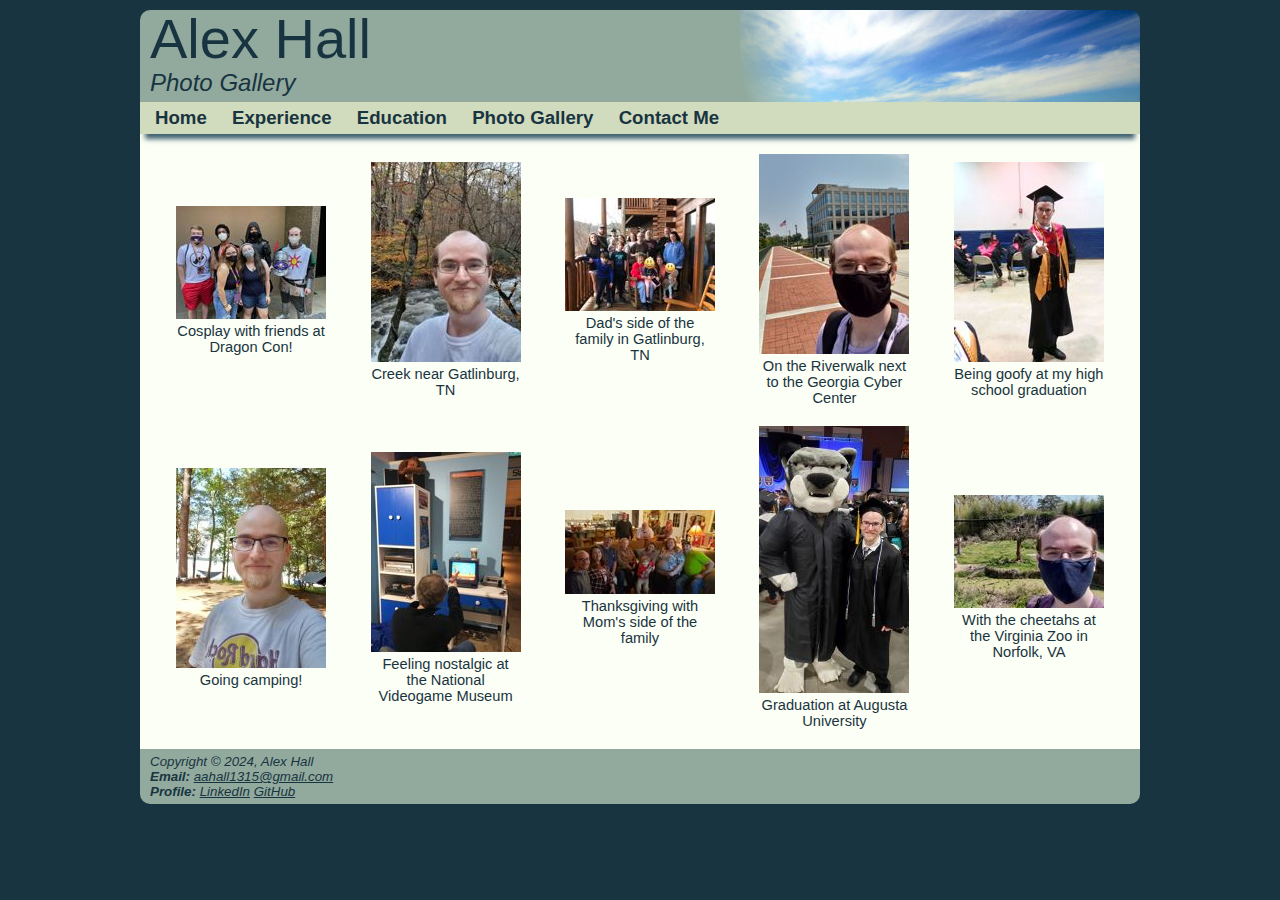
==== gallery.html @ f7ae29ae "Initial Commit" ====
<!DOCTYPE html>
<html lang="en">
<head>
  <meta charset="utf-8" />
  <meta name="viewport" content="width=device-width, initial-scale=1" />
  <title>Alex Hall - Photo Gallery</title>
  <script src="https://cdn.jsdelivr.net/npm/@fancyapps/ui@4.0/dist/fancybox.umd.js"></script>
  <link rel="stylesheet" href="https://cdn.jsdelivr.net/npm/@fancyapps/ui/dist/fancybox.css" />
  <link rel="stylesheet" href="selfie.css">
  <link rel="stylesheet" href="selfie_tablet.css" media="only screen and (max-width: 1000px)">
  <link rel="stylesheet" href="selfie_mobile.css" media="only screen and (max-width: 600px)">
</head>
<body>
  <div id="wrapper">
    <header>
      <h1>Alex Hall</h1>
      <h2>Photo Gallery</h2>
    </header>
    <nav>
      <ul>
        <li><a href="index.html">Home</a></li>
      
        <li><a href="experience.html">Experience</a></li>
      
        <li><a href="education.html">Education</a></li>
        
        <li><a href="gallery.html">Photo Gallery</a></li>
        
        <li><a href="contact.html">Contact Me</a></li>
      </ul>
    </nav>
    <main>
      <div class="gallery">
        
        <figure>
           <a href="photos/dragoncon.jpg" data-fancybox="gallery" data-caption="Cosplay with friends at Dragon Con!">
             <img src="photos/dragoncon_thumb.jpg" alt="Dragon Con">
           </a>
           <figcaption>Cosplay with friends at Dragon Con!</figcaption>
        </figure>
        
        <figure>
           <a href="photos/gatlinburg.jpg" data-fancybox="gallery" data-caption="Creek near Gatlinburg, TN">
             <img src="photos/gatlinburg_thumb.jpg" alt="Smoky mountains creek">
           </a>
           <figcaption>Creek near Gatlinburg, TN</figcaption>
        </figure>
        
        <figure>
           <a href="photos/gatlinburg_group.jpg" data-fancybox="gallery" data-caption="Dad's side of the family in Gatlinburg, TN">
             <img src="photos/gatlinburg_group_thumb.jpg" alt="Hall family at Gatlinburg">
           </a>
           <figcaption>Dad's side of the family in Gatlinburg, TN</figcaption>
        </figure>
        
        <figure>
           <a href="photos/gcc.jpg" data-fancybox="gallery" data-caption="On the Riverwalk next to the Georgia Cyber Center">
             <img src="photos/gcc_thumb.jpg" alt="Georgia Cyber Center">
           </a>
           <figcaption>On the Riverwalk next to the Georgia Cyber Center</figcaption>
        </figure>
        
        <figure>
           <a href="photos/graduation.jpeg" data-fancybox="gallery" data-caption="Being goofy at my high school graduation">
             <img src="photos/graduation_thumb.jpg" alt="High school graduation">
           </a>
           <figcaption>Being goofy at my high school graduation</figcaption>
        </figure>
        
        <figure>
           <a href="photos/camping.jpg" data-fancybox="gallery" data-caption="Going camping!">
             <img src="photos/camping_thumb.jpg" alt="Camping">
           </a>
           <figcaption>Going camping!</figcaption>
        </figure>
        
        <figure>
           <a href="photos/nvm_nes.jpg" data-fancybox="gallery" data-caption="Feeling nostalgic at the National Videogame Museum">
             <img src="photos/nvm_nes_thumb.jpg" alt="National Videogame Museum NES">
           </a>
           <figcaption>Feeling nostalgic at the National Videogame Museum</figcaption>
        </figure>
        
        <figure>
           <a href="photos/thanksgiving.jpg" data-fancybox="gallery" data-caption="Thanksgiving with Mom's side of the family">
             <img src="photos/thanksgiving_thumb.jpg" alt="Thanksgiving with family">
           </a>
           <figcaption>Thanksgiving with Mom's side of the family</figcaption>
        </figure>
        
        <figure>
           <a href="photos/au_graduation.jpg" data-fancybox="gallery" data-caption="Graduation at Augusta University">
             <img src="photos/au_graduation_thumb.jpg" alt="AU Graduation">
           </a>
           <figcaption>Graduation at Augusta University</figcaption>
        </figure>
        
        <figure>
           <a href="photos/virginia_zoo.jpg" data-fancybox="gallery" data-caption="With the cheetahs at the Virginia Zoo in Norfolk, VA">
             <img src="photos/virginia_zoo_thumb.jpg" alt="Virginia Zoo">
           </a>
           <figcaption>With the cheetahs at the Virginia Zoo in Norfolk, VA</figcaption>
        </figure>
        
      </div>
    </main>
    <footer>
      Copyright &copy; 2024, Alex Hall <br>
      <b>Email: </b><a href="mailto:aahall1315@gmail.com">aahall1315@gmail.com</a><br>
      <b>Profile: </b><a href="https://linkedin.com/in/ahall1315" target="_blank">LinkedIn</a> <a href="https://github.com/ahall1315" target="_blank">GitHub</a>
    </footer>
  </div>
</body>
</html>
---- selfie.css ----
/* COLOR SCHEME: Neutral Blue */
/* https://spots.augusta.edu/pyork1/selfiesitecolors.html */

header {
  color: #193441;
  background-color: #91AA9D;
  background-image: url(site_header.png);
  background-position: right;
  background-repeat: no-repeat;
  border-radius: 10px 10px 0 0;
}

nav {
  color: #193441;
  background-color: #D1DBBD;
  padding: 5px 10px;
  font-size: 14pt;
  font-weight: bold;
  box-shadow: 0 10px 5px -5px #3E606F;
  position: relative;
  
}

nav a {
  text-decoration: none;
  color: #193441;
  transition: background-color 0.25s ease, color 0.25s ease;
  padding-left: 5px;
  padding-right: 5px;
}

nav a:hover {
  color: #FCFFF5;
  background-color: #3E606F;
  transition: background-color 0.25s ease, color 0.25s ease;
}

nav ul {
  list-style-type: none;
  margin: 0;
  padding: 0;
}

nav li {
  display: inline;
  margin-right: 10px;
}

main {
  color: #193441;
  background-color: #FCFFF5;
  padding: 10px;
  z-index: 0;
  overflow: auto;
}

main a {
  color: #193441;
}

main table {
  border: 1px solid #3E606F;
  border-spacing: 0;
  border-collapse: collapse;
}

main td {
  border: 1px solid #3E606F;
  padding: 5px;
}

main th {
  color: #FCFFF5;
  background-color: #3E606F;
  border: 1px solid #3E606F;
  padding: 5px;
  text-align: left;
}

footer {
  color: #193441;
  background-color: #91AA9D;
  padding: 5px 10px;
  font-size: 10pt;
  font-style: italic;
  border-radius: 0 0 10px 10px;
}

footer a {
  color: #193441;
}

header, section, footer, aside, nav, main, article, figure {
  display: block;
}

body {
  font-family: Calibri, Helvetica, Arial, Sans-Serif;
  background-color: #193441;
}

h1 {
  Margin: 0;
  Padding: 5px 10px;
  font-size: 42pt;
  line-height: 36pt;
  font-weight: lighter;
}

h2 {
  Margin: 0;
  Padding: 0 10px 5px;
  font-size: 18pt;
  line-height: 22pt;
  font-weight: lighter;
  font-style: italic;
}

h3 {
  font-size: 24pt;
  font-weight: lighter;
  margin: 0;
}

img {
 max-width: 100%;
 height: auto;
}

#wrapper {
  width: 1000px;
  margin-left: auto;
  margin-right: auto;
  margin-top: 10px;
}

.experience h4 {
  font-size: 18pt;
  font-weight: lighter;
  margin: 0;
}

.experience .title {
  font-size: 12pt;
  font-style: italic;
  font-weight: bold;
  margin-bottom: 10px;
}

.experience .dates {
  font-size: 12pt;
  font-style: italic;
  font-weight: bold;
  float: right;
}

.experience .description {
  font-size: 11pt;
}

.experience ul {
  margin: 0;
}

.experience .responsibilities {
  font-size: 10pt;
  -webkit-column-count: 2;
  -moz-column-count: 2;
  column-count: 2;
}

.experience, .school {
  border-left: 10px solid #193441;
  border-right: 1px dashed #193441;
  border-top: 1px dashed #193441;
  border-bottom: 1px dashed #193441;
  margin: 20px;
  padding: 5px 10px 5px 10px;
  overflow: auto;
}

.details {
  color: #FCFFF5;
  background-color: #3E606F;
  float: right;
  padding: 5px 10px;
}

.school img {
  float: left;
}

.school h3 {
  margin: 0 0 0 120px;
}

.school h4 {
  font-size: 14pt;
  font-weight: lighter;
  margin: 0 0 0 120px;
}

.school ul {
  margin: 0 0 0 120px;
}

.profile img {
  float: right;
}

.gallery {
  text-align: center;
}

.gallery figure {
  margin: 10px 20px 10px 20px;
  width: 150px;
  display: inline-block;
  vertical-align: middle;
}

.gallery figcaption {
  text-align: center;
  font-size: 11pt;
}

.gallery img {
  transition: transform 0.25s ease, box-shadow 0.25s ease;
}

.gallery img:hover {
  transform: rotate(5deg) scale(1.1);
  box-shadow: 5px 5px 10px #193441;
  transition: transform 0.25s ease, box-shadow 0.25s ease;
}

label {
  display: block;
  float: left;
  width: 150px;
  font-weight: bold;
}

input, textarea, select {
  display: block;
  box-sizing: border-box;
  width: 300px;
  margin-bottom: 5px;
  margin-left: 150px;
}

textarea {
  height: 75px;
}
---- selfie_tablet.css ----
body {
  margin: 5px;
}

#wrapper {
  width: 100%;
  margin: 0;
}
---- selfie_mobile.css ----
header {
  background-image: none;
}

h1 {
  font-size: 24pt;
  line-height: 18pt;
}

h2 {
  font-size: 14pt;
  line-height: 18pt;
}

h3 {
  font-size: 16pt;
}

.experience h4 {
  font-size: 14pt;
}

nav {
  padding: 5px 0;
  font-size: 11pt;
  text-align: center;
  box-shadow: 0 2px 4px #193441;
}

nav li {
  border: 2px solid #193441;
  margin: 3px;
  display: inline-block;
  width: 45%;
}

nav a {
  display: block;
  padding: 2px;
}

nav a:hover {
  border: none;
}

nav a:active{
  color: #D1DBBD;
  background-color: #193441;
}

.gallery figure {
  margin: 10px;
  width: 140px;
}

.experience {
  margin: 5px 0;
}

.experience .dates {
  float: none;
  font-size: 11pt;
}

.experience .title {
  font-size: 11pt;
}

.details {
  float: none;
}

.experience .responsibilities {
  -webkit-column-count: 1;
  -moz-column-count: 1;
  column-count: 1;
}

.experience ul {
  padding-left: 20px;
}

.school {
  margin: 5px 0;
}

.school img {
  display: none;
}

.school h3 {
  margin: 0;
}

.school h4 {
  margin: 0;
}

.school ul {
  margin: 0;
  padding-left: 20px;
}

.profile img {
  float: none;
  display: block;
  margin-left: auto;
  margin-right: auto;
}

label {
  float: none;
  display: none;
}

input, textarea, select {
  width: 100%;
  margin-left: 0;
}
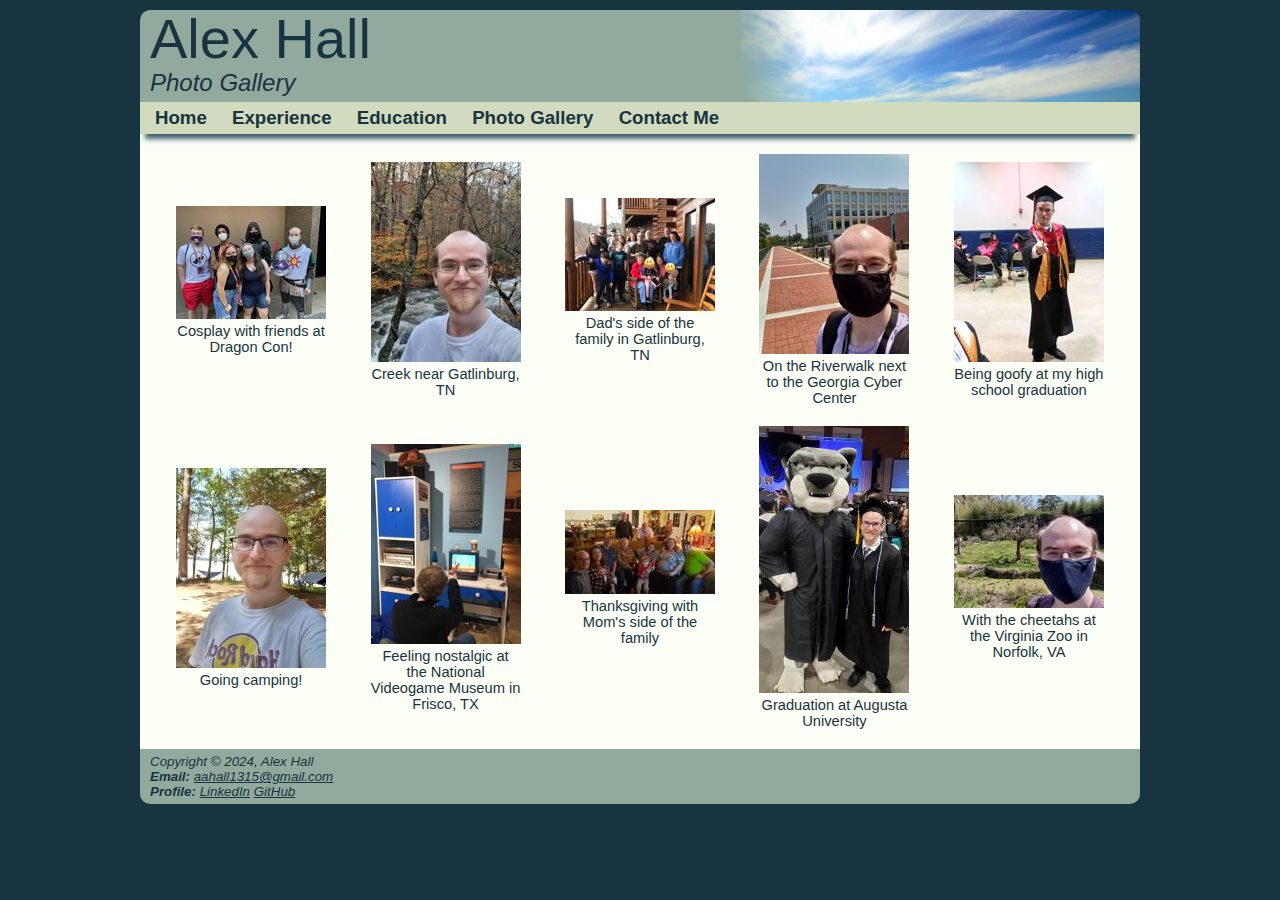
==== commit 8577c8c6: "Updated caption" ====
--- a/gallery.html
+++ b/gallery.html
@@ -78,7 +78,7 @@
            <a href="photos/nvm_nes.jpg" data-fancybox="gallery" data-caption="Feeling nostalgic at the National Videogame Museum">
              <img src="photos/nvm_nes_thumb.jpg" alt="National Videogame Museum NES">
            </a>
-           <figcaption>Feeling nostalgic at the National Videogame Museum</figcaption>
+           <figcaption>Feeling nostalgic at the National Videogame Museum in Frisco, TX</figcaption>
         </figure>
         
         <figure>
